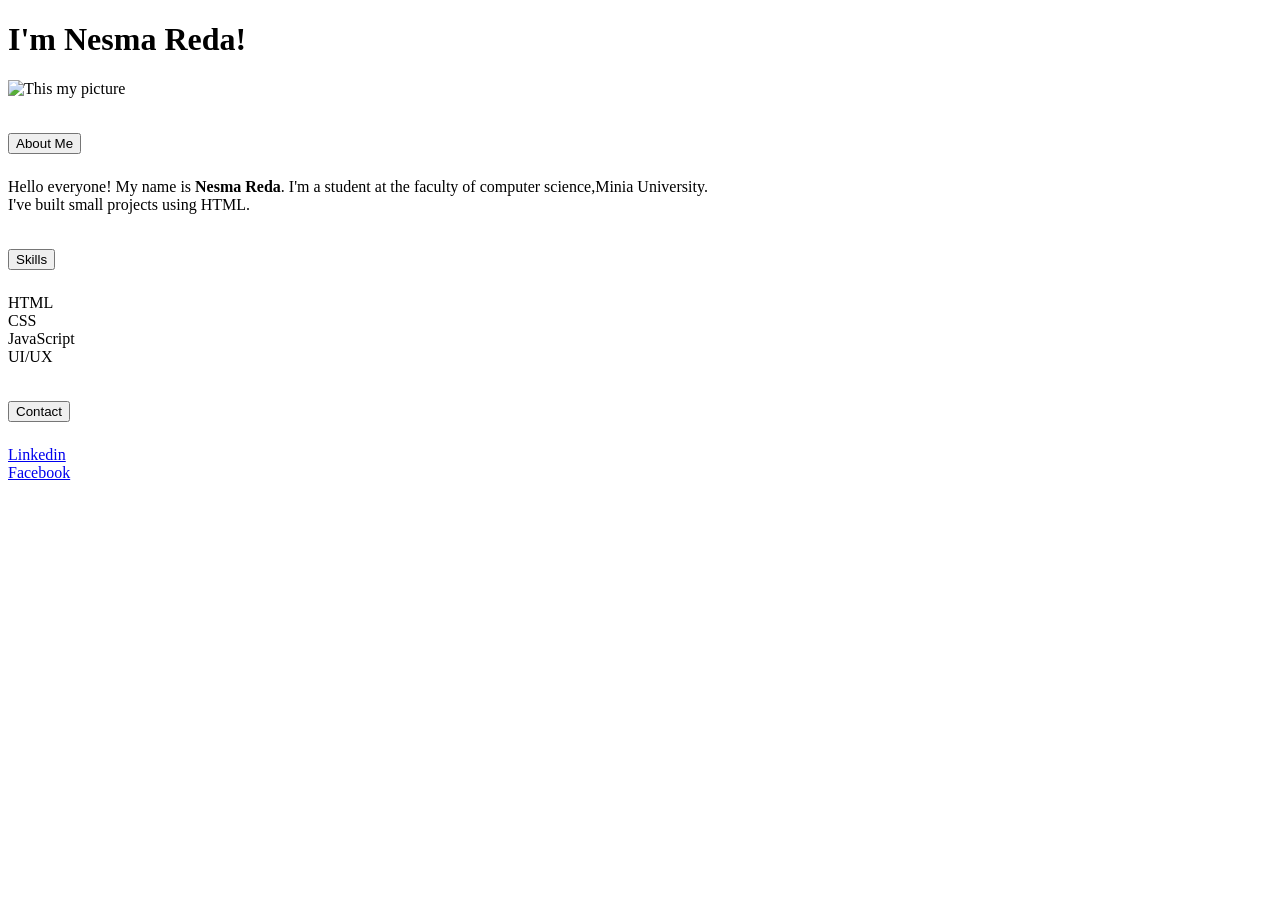
==== index.html @ af85d553 "nsma.commit" ====
<!DOCTYPE html>
<html>
    <head>
        <meta charset="UTF-8"> 
        <meta name="viewport" content="width=device-width, initial-scale=1.0">
        <title>My First Webpage</title>
        <link rel="icon" type="image/x-icon" href="c:\Users\nesma\OneDrive\Bilder\Screenshots\لقطة شاشة 2025-08-22 130710.png">
        
    </head>
        <body>
            <h1>
                I'm Nesma Reda!
            </h1>

             <img src="c:\Users\nesma\OneDrive\Bilder\Screenshots\لقطة شاشة 2025-08-22 130710.png" alt="This my picture" width="100px" height="300px">
             <h1><button>About Me</button></h1>
             <p>Hello everyone! My name is <b>Nesma Reda</b>. I'm a student at the faculty of computer science,Minia University.<br>I've built small projects using HTML.</p>
             <h1><button>Skills</button></h1>
             <p>HTML<br> CSS<br> JavaScript<br>UI/UX</p>
             <h1><button>Contact</button></h1>
             <a href="https://www.linkedin.com/in/nesma-reda-772860365?utm_source=share&utm_campaign=share_via&utm_content=profile&utm_medium=android_app">Linkedin</a>
             <br>
             <a href="https://www.facebook.com/share/1Abk5dBxnF/"> Facebook </a>
        </body>
   
</html>
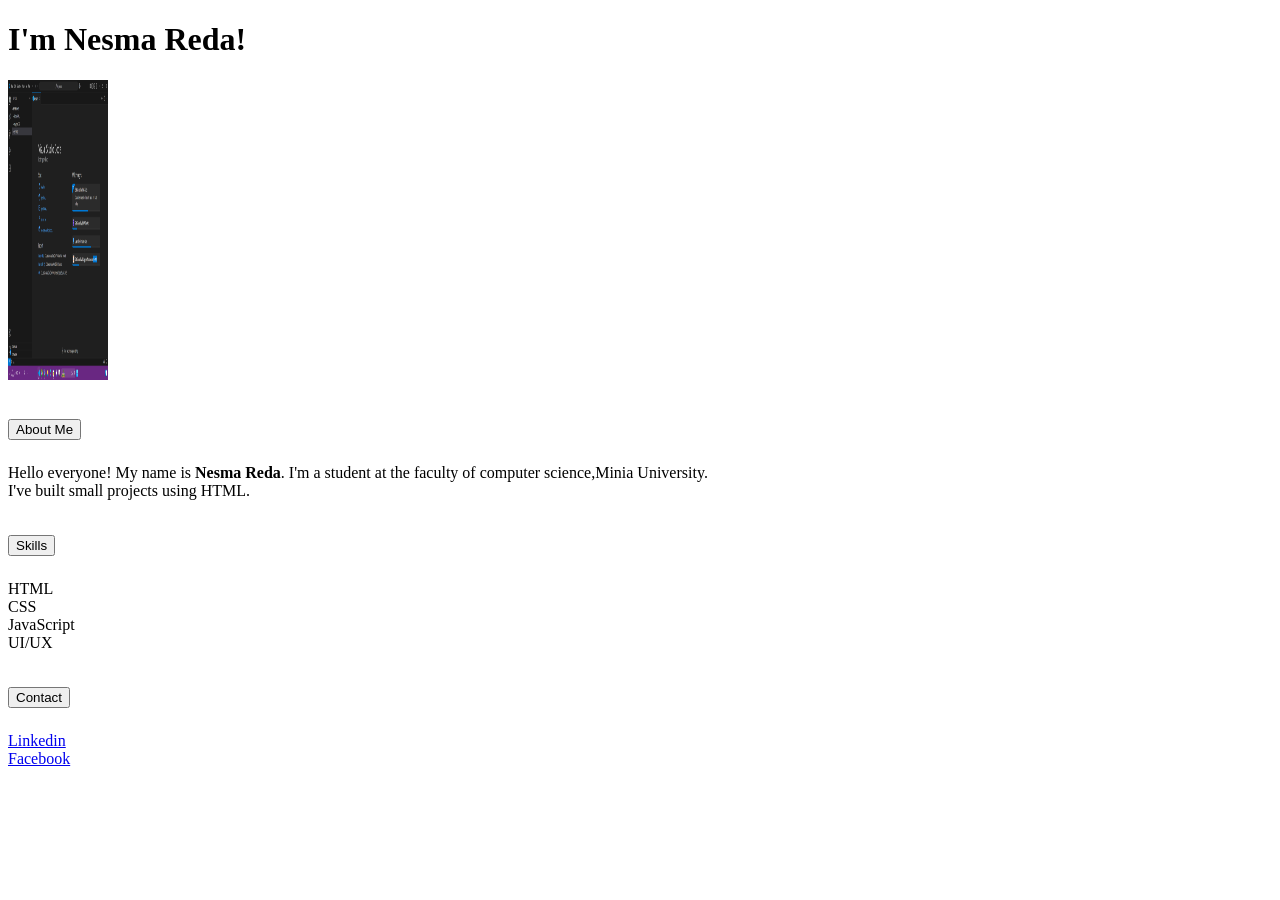
==== commit a1f8b61a: "fax image bar" ====
--- a/index.html
+++ b/index.html
@@ -5,14 +5,14 @@
         <meta name="viewport" content="width=device-width, initial-scale=1.0">
         <title>My First Webpage</title>
         <link rel="icon" type="image/x-icon" href="c:\Users\nesma\OneDrive\Bilder\Screenshots\لقطة شاشة 2025-08-22 130710.png">
-        
+
     </head>
         <body>
             <h1>
                 I'm Nesma Reda!
             </h1>
 
-             <img src="c:\Users\nesma\OneDrive\Bilder\Screenshots\لقطة شاشة 2025-08-22 130710.png" alt="This my picture" width="100px" height="300px">
+             <img src="لقطة شاشة 2025-08-22 130710.png" alt="This my picture" width="100px" height="300px">
              <h1><button>About Me</button></h1>
              <p>Hello everyone! My name is <b>Nesma Reda</b>. I'm a student at the faculty of computer science,Minia University.<br>I've built small projects using HTML.</p>
              <h1><button>Skills</button></h1>
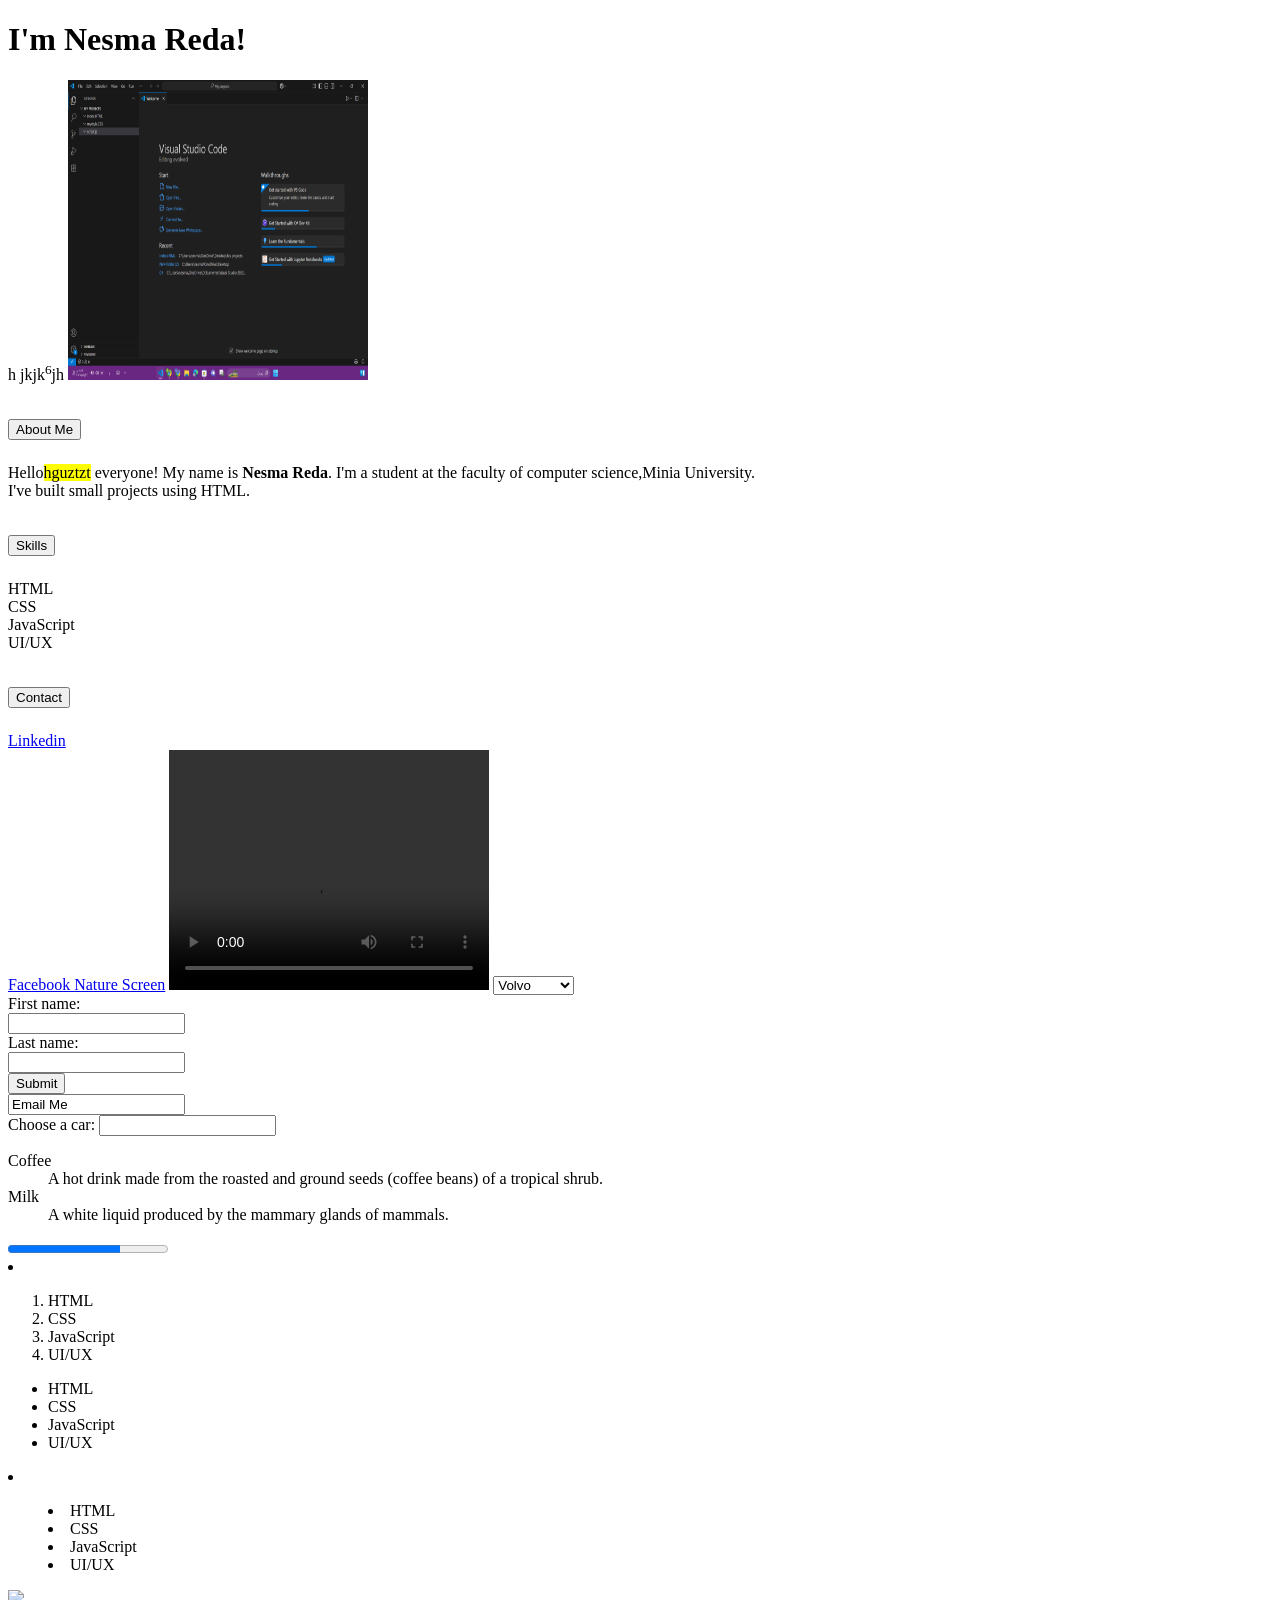
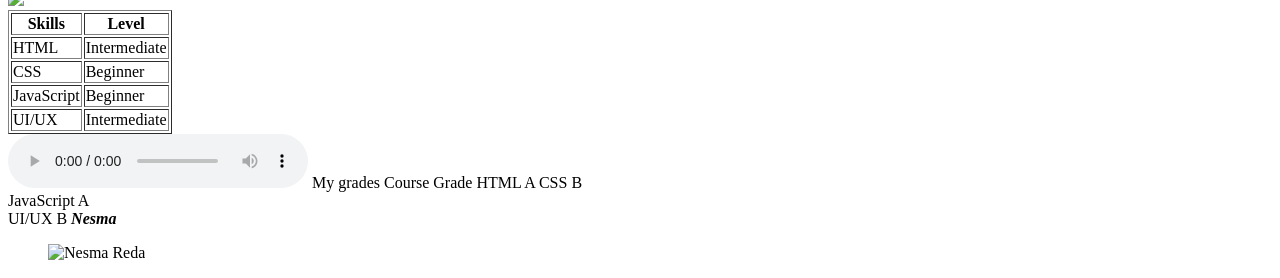
==== commit a4f51044: "sec html" ====
--- a/index.html
+++ b/index.html
@@ -11,16 +11,142 @@
             <h1>
                 I'm Nesma Reda!
             </h1>
-
-             <img src="لقطة شاشة 2025-08-22 130710.png" alt="This my picture" width="100px" height="300px">
+h    jkjk<sup>6</sup>jh
+             <img src="لقطة شاشة 2025-08-22 130710.png" alt="This my picture" width="300px" height="300px">
              <h1><button>About Me</button></h1>
-             <p>Hello everyone! My name is <b>Nesma Reda</b>. I'm a student at the faculty of computer science,Minia University.<br>I've built small projects using HTML.</p>
+             <p>Hello<mark>hguztzt</mark> everyone! My name is <b>Nesma Reda</b>. I'm a student at the faculty of computer science,Minia University.<br>I've built small projects using HTML.</p>
              <h1><button>Skills</button></h1>
              <p>HTML<br> CSS<br> JavaScript<br>UI/UX</p>
              <h1><button>Contact</button></h1>
              <a href="https://www.linkedin.com/in/nesma-reda-772860365?utm_source=share&utm_campaign=share_via&utm_content=profile&utm_medium=android_app">Linkedin</a>
              <br>
              <a href="https://www.facebook.com/share/1Abk5dBxnF/"> Facebook </a>
-        </body>
+             <a href="https://share.google/images/Qjor3jC0GvSyD3X1H" title="Nature Screen">Nature Screen</a>
+             <video width="320" height="240" controls>
+                <source src="c:\Users\nesma\OneDrive\Documents\Video\Video.mp4" type="video/mp4">
+                Your browser does not support the video tag.
+              </video>
+              <select>
+                <option value="volvo">Volvo</option>
+                <option value="saab">Saab</option>
+                <option value="mercedes">Mercedes</option>
+                <option value="audi">Audi</option>
+                </select>
+                <form>
+                    <label for="fname">First name:</label><br>
+                    <input type="text" id="fname" name="fname"><br>
+                    <label for="lname">Last name:</label><br>
+                    <input type="text" id="lname" name="lname"><br>
+                    <input type="submit" value="Submit"><br>
+                    <input type="email" value="Email Me">
+                 </form>
+
+
+                  <label for="cars">Choose a car:</label>
+                    <input list="cars" name="car" id="car">
+                    <datalist id="cars">
+                       <option value="Volvo">
+                       <option value="Saab">
+                       <option value="Mercedes">
+                       <option value="Audi">
+                       <option value="BMW">
+                       </option>  
+                    </datalist>
+                        
+                        <dl>
+                            <dt>Coffee</dt>
+                            <dd>A hot drink made from the roasted and ground seeds (coffee beans) of a tropical shrub.</dd>
+                            <dt>Milk</dt>
+                            <dd>A white liquid produced by the mammary glands of mammals.</dd>
+                        </dl>
+                            <progress value="70" max="100">70%
+                                <div>HTML</div>
+                                <div>CSS</div>
+                                <div>JavaScript</div>
+                                <div>UI/UX</div>
+                            </progress>
+
+                            <li>
+                                <ol>
+                                    <li>HTML</li>
+                                    <li>CSS</li>
+                                    <li>JavaScript</li>
+                                    <li>UI/UX</li>
+                                </ol>
+                                    <ul>
+                                        <li>HTML</li>
+                                        <li>CSS</li>
+                                        <li>JavaScript</li>
+                                        <li>UI/UX</li>
+                                    </ul>
+                            </li>
+
+                            <li>
+                                <menu>
+                                    <li>HTML</li>
+                                    <li>CSS</li>
+                                    <li>JavaScript</li>
+                                    <li>UI/UX</li>
+                                </menu>
+                            </li>
+                            <img src="C:\Users\nesma\OneDrive\Bilder\70-3.webp">
+                            <table border="1">
+                                <tr>
+                                    <th>Skills</th>
+                                    <th>Level</th>
+                                </tr>
+                                <tr>
+                                    <td>HTML</td>
+                                    <td>Intermediate</td>
+                                </tr>
+                                <tr>
+                                    <td>CSS</td>
+                                    <td>Beginner</td>
+                                </tr>
+                                <tr>
+                                    <td>JavaScript</td>
+                                    <td>Beginner</td>
+                                </tr>
+                                <tr>
+                                    <td>UI/UX</td>
+                                    <td>Intermediate</td>
+                                </tr>
+                                </table>
+                                 <span>
+                                    <audio controls>
+                                        <source src="c:\Users\nesma\OneDrive\Music\Music.mp3" type="audio/mpeg">
+                                        Your browser does not support the audio element.
+                                      </audio>
+                                 </span>
+                                 <tbody>
+                                    <caption>My grades</caption>
+                                    <tdr>
+                                        <th>Course</th>
+                                        <th>Grade</th>
+                                        <tr>
+                                            <td>HTML</td>
+                                            <td>A</td>
+                                            </tr>
+                                        <tr>
+                                            <td>CSS</td>
+                                            <td>B</td>
+                                        </tr>
+                                        <tr><br>
+                                            <td>JavaScript</td>
+                                            <td>A</td>
+                                        </tr>
+                                        <tr>
+                                            <br>
+                                            <td>UI/UX</td>
+                                            <td>B</td>
+                                        </tr>
+                                    </tdr>
+                                </tbody>
+                            </table>
+                            <i><b>Nesma</b></i>
+                          <figure>  <figcaption> <img src="c:\Users\nesma\OneDrive\Pictures\Nesma.jpg" alt="Nesma Reda"></figcaption>
+       
+                        </figure>
+                     </body>
    
 </html>
